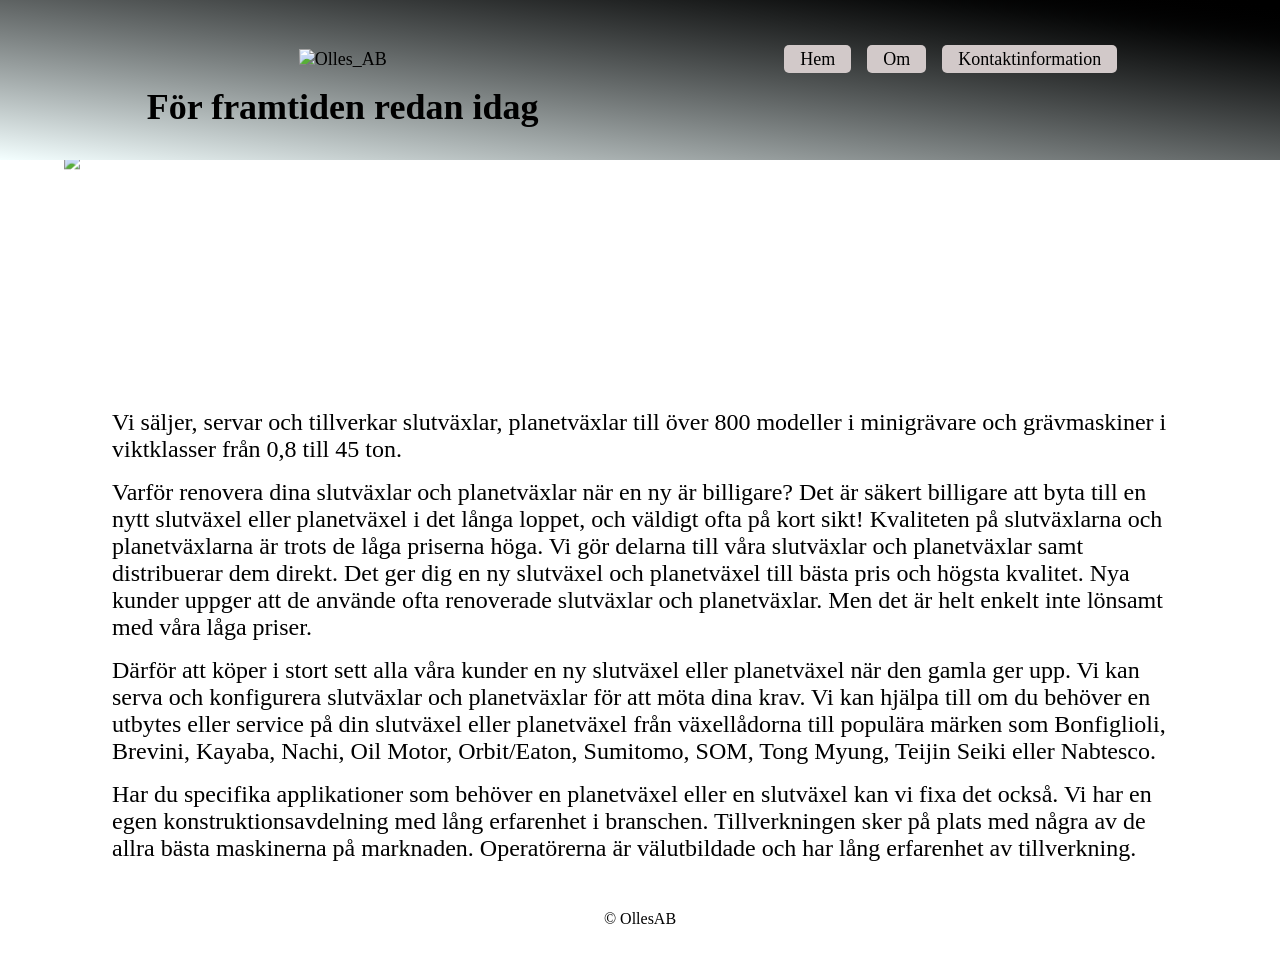
==== kontakt.html @ 79f2353e "v1.0.2" ====
<!DOCTYPE html>
<html lang="sv">
<head>
    <meta charset="UTF-8">
    <meta name="viewport" content="width=device-width, initial-scale=1.0">
    <title>Olles AB - Hem</title>
    <link rel="stylesheet" href="style.css">
</head>
<body>
    <header>
        <div class="title1">
            <img src="https://ollesab.mockelngymnasiet.com/res/OllLogo.png" alt="Olles_AB">
        </div>
        <h1 class="title2">För framtiden redan idag</h1>
        <nav>
            <a href="index.html">Hem</a>
            <a href="om.html">Om</a>
            <a href="kontakt.html">Kontaktinformation</a>
        </nav>
    </header>
    <div class="bar"></div>
    <main>
        <div class="top_banner">
            <img src="https://ollesab.mockelngymnasiet.com/res/cnc.jpg">
        </div>
        <div class="texti">
            <p>Vi säljer, servar och tillverkar slutväxlar, planetväxlar till över 800 modeller i minigrävare och grävmaskiner i viktklasser från 0,8 till 45 ton.</p>
            <p>Varför renovera dina slutväxlar och planetväxlar när en ny är billigare? Det är säkert billigare att byta till en nytt slutväxel eller planetväxel i det långa loppet, och väldigt ofta på kort sikt! Kvaliteten på slutväxlarna och planetväxlarna är trots de låga priserna höga. Vi gör delarna till våra slutväxlar och planetväxlar samt distribuerar dem direkt. Det ger dig en ny slutväxel och planetväxel till bästa pris och högsta kvalitet. Nya kunder uppger att de använde ofta renoverade slutväxlar och planetväxlar. Men det är helt enkelt inte lönsamt med våra låga priser.</p>
            <p>Därför att köper i stort sett alla våra kunder en ny slutväxel eller planetväxel när den gamla ger upp. Vi kan serva och konfigurera slutväxlar och planetväxlar för att möta dina krav. Vi kan hjälpa till om du behöver en utbytes eller service på din slutväxel eller planetväxel från växellådorna till populära märken som Bonfiglioli, Brevini, Kayaba, Nachi, Oil Motor, Orbit/Eaton, Sumitomo, SOM, Tong Myung, Teijin Seiki eller Nabtesco.</p>
            <p>Har du specifika applikationer som behöver en planetväxel eller en slutväxel kan vi fixa det också. Vi har en egen konstruktionsavdelning med lång erfarenhet i branschen. Tillverkningen sker på plats med några av de allra bästa maskinerna på marknaden. Operatörerna är välutbildade och har lång erfarenhet av tillverkning.</p>
        </div>
    </main>
    <footer>&copy; OllesAB</footer>
</body>
---- style.css ----
*{
    margin: 0;
    padding: 0;
    box-sizing: border-box;
}

:root{
    --images_w: width: 75dvw;
    --images_h: height: 20dvh;
}

body{
    width: 100%;
    height: 100dvh;
    display: flex;
    flex-direction: column;
    justify-content: top;
    align-items: center;
}

header{
    width: 100%;
    height: 20dvh;
    padding: 2rem;
    display: grid;
    grid-template-columns: 1fr, 1fr;
    grid-template-rows: 1fr, 1fr, 1fr, 1fr, 1fr;
    background: linear-gradient(to right top, oklch(99.184% 0.0116 197.507), oklch(0% 0 0));
    font-size: 2dvh;
}

.title1{
    grid-column: 1/2;
    grid-row: 1/2;
    display: flex;
    justify-content: center;
    align-items: center;
}

.title2{
    grid-column: 1/2;
    grid-row: 4/5;
    display: flex;
    justify-content: center;
    align-items: center;
}

nav{
    grid-column: 2/2;
    grid-row: 1/2;
    width: 100%;
    height: 6dvh;
    padding: 1rem;
    display: flex;
    justify-content: center;
    align-items: center;
    gap: 1rem;
}

.bar{
    width: 100dvw;
    height: 10px;
    background: black;
}

main{
    flex-grow: 1;
    display: flex;
    flex-direction: column;
    justify-content: top;
    align-items: center;
    gap: 0.5rem;
}

.top_banner{
    overflow: hidden;
    width: 100%;
    height: 25dvh;
}

.top_banner > img{
    display: block;
    width: 90dvw;
    height: auto;
    transform: translateY(-40%);
}

.texti{
    width: 85dvw;
    height: var(--images_h);
    display: flex;
    flex-direction: column;
    align-items: center;
    justify-content: center;
    font-size: 1.5rem;
    gap: 1rem;
    padding: 1rem;
}

footer{
    padding: 2rem;
    display: flex;
    justify-content: center;
    align-items: center;
}

a{
    text-decoration: none;
    color: black;
    background: rgb(210, 201, 201);
    padding: 0.2rem 1rem;
    border-radius: 0.1rem;
    transition: all 0.15s ease-in-out;
    border-radius: 5px;
}

a:hover{
    background-color: rgb(128, 122, 122);
}
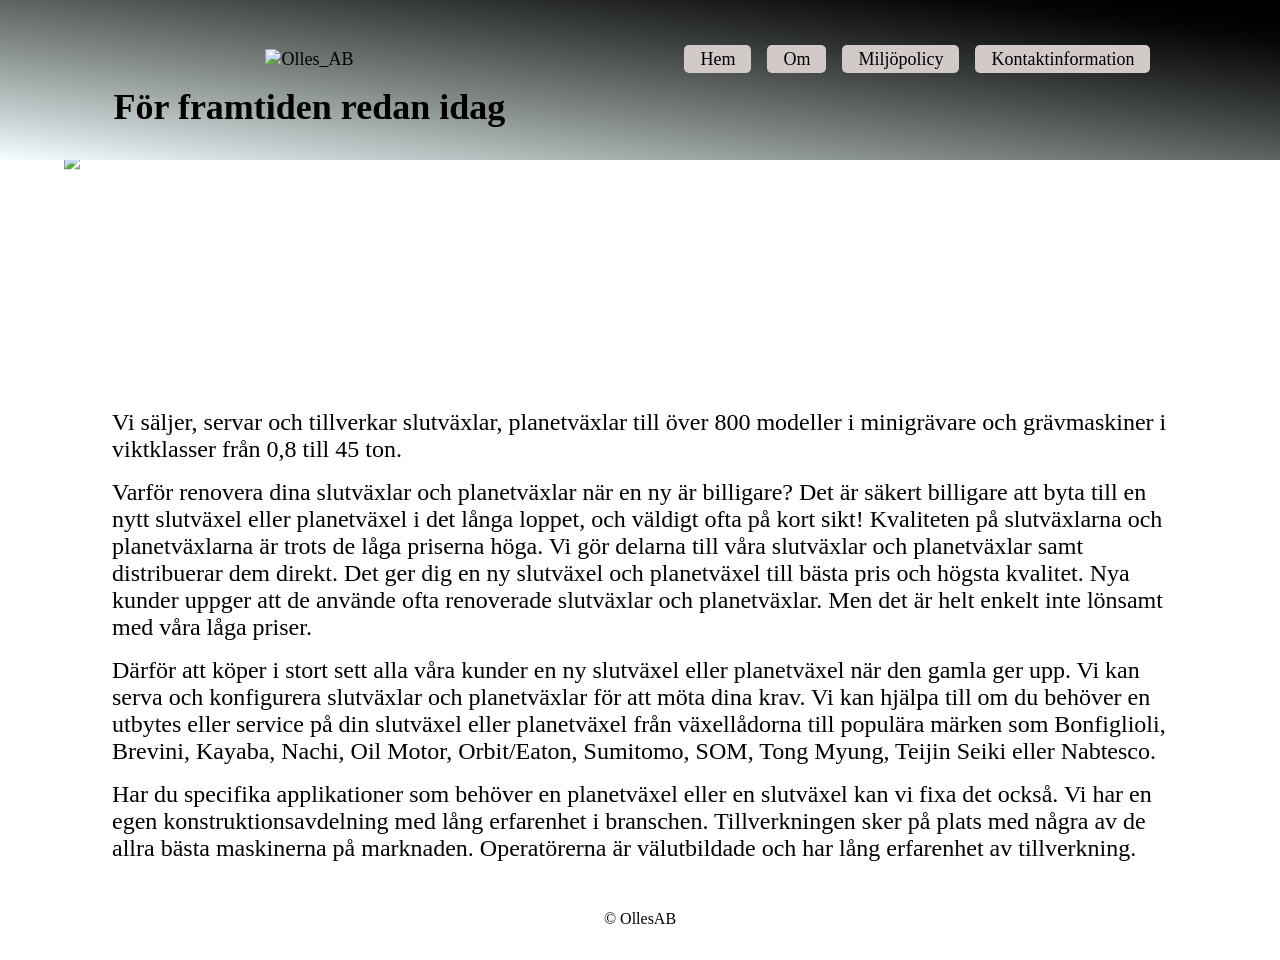
==== commit 9a1c77bc: "v1.0.4" ====
--- a/kontakt.html
+++ b/kontakt.html
@@ -15,6 +15,7 @@
         <nav>
             <a href="index.html">Hem</a>
             <a href="om.html">Om</a>
+            <a href="miljo.html">Miljöpolicy</a>
             <a href="kontakt.html">Kontaktinformation</a>
         </nav>
     </header>
--- a/style.css
+++ b/style.css
@@ -59,7 +59,7 @@
 
 .bar{
     width: 100dvw;
-    height: 10px;
+    height: 0.1rem;
     background: black;
 }
 
@@ -74,7 +74,7 @@
 
 .top_banner{
     overflow: hidden;
-    width: 100%;
+    width: 90dvw;
     height: 25dvh;
 }
 
@@ -83,6 +83,12 @@
     width: 90dvw;
     height: auto;
     transform: translateY(-40%);
+}
+
+.top_banner_om > img{
+    overflow: hidden;
+    width: 90dvw;
+    height: auto;
 }
 
 .texti{
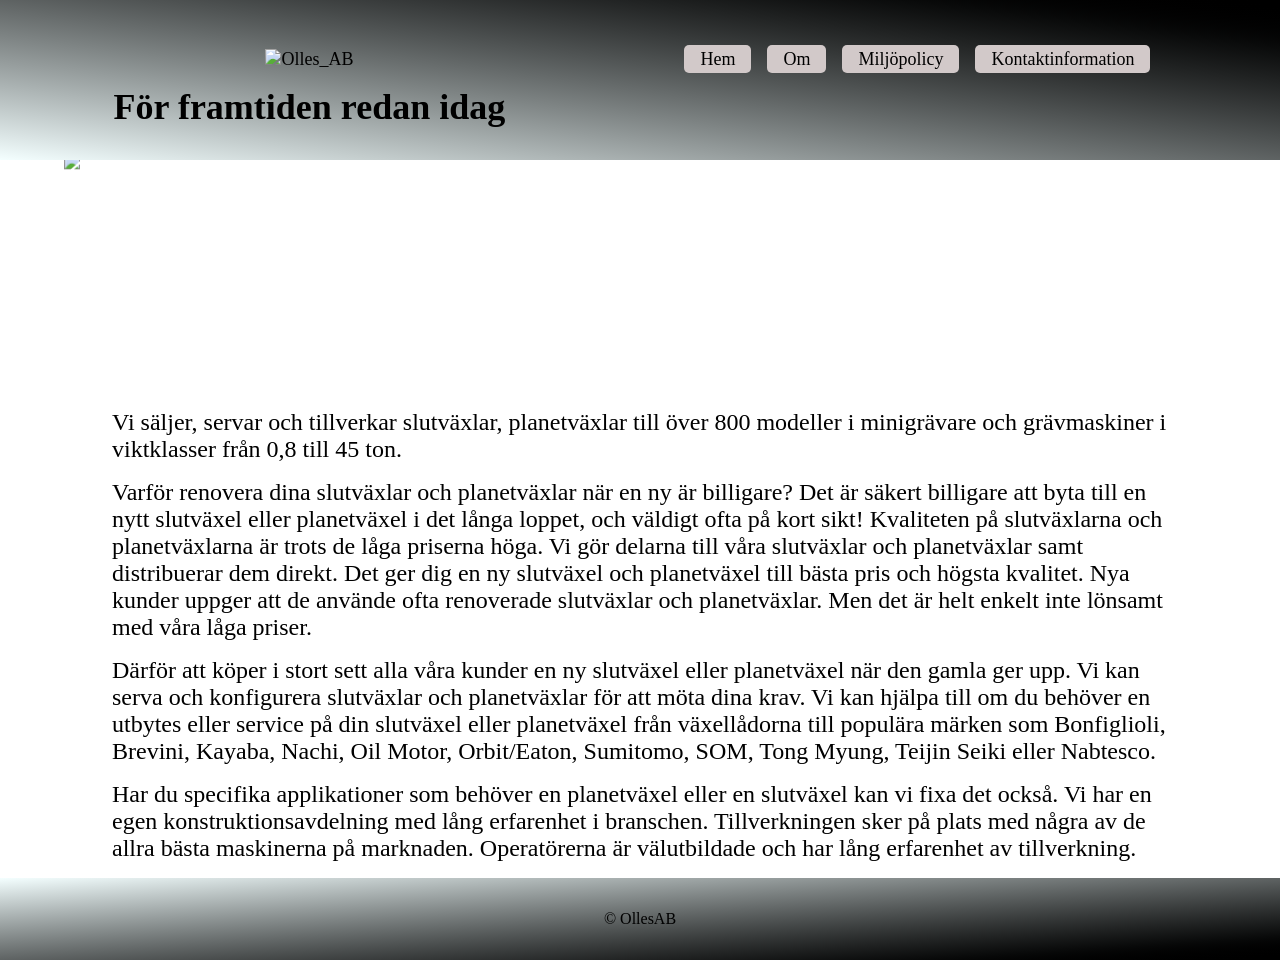
==== commit 47b7d2f9: "v1.0.7" ====
--- a/kontakt.html
+++ b/kontakt.html
@@ -9,7 +9,9 @@
 <body>
     <header>
         <div class="title1">
-            <img src="https://ollesab.mockelngymnasiet.com/res/OllLogo.png" alt="Olles_AB">
+            <a href="index.html">
+                <img src="https://ollesab.mockelngymnasiet.com/res/OllLogo.png" alt="Olles_AB">
+            </a>
         </div>
         <h1 class="title2">För framtiden redan idag</h1>
         <nav>
--- a/style.css
+++ b/style.css
@@ -37,6 +37,14 @@
     align-items: center;
 }
 
+.title1 > a{
+    background: none;
+}
+
+.title1 a:hover{
+    background: none;
+}
+
 .title2{
     grid-column: 1/2;
     grid-row: 4/5;
@@ -58,7 +66,7 @@
 }
 
 .bar{
-    width: 100dvw;
+    width: 99dvw;
     height: 0.1rem;
     background: black;
 }
@@ -103,11 +111,18 @@
     padding: 1rem;
 }
 
+.texti > article > img{
+    width: 100%;
+    height: auto;
+}
+
 footer{
+    width: 100%;
     padding: 2rem;
     display: flex;
     justify-content: center;
     align-items: center;
+    background: linear-gradient(to right bottom, oklch(99.184% 0.0116 197.507), oklch(0% 0 0));
 }
 
 a{
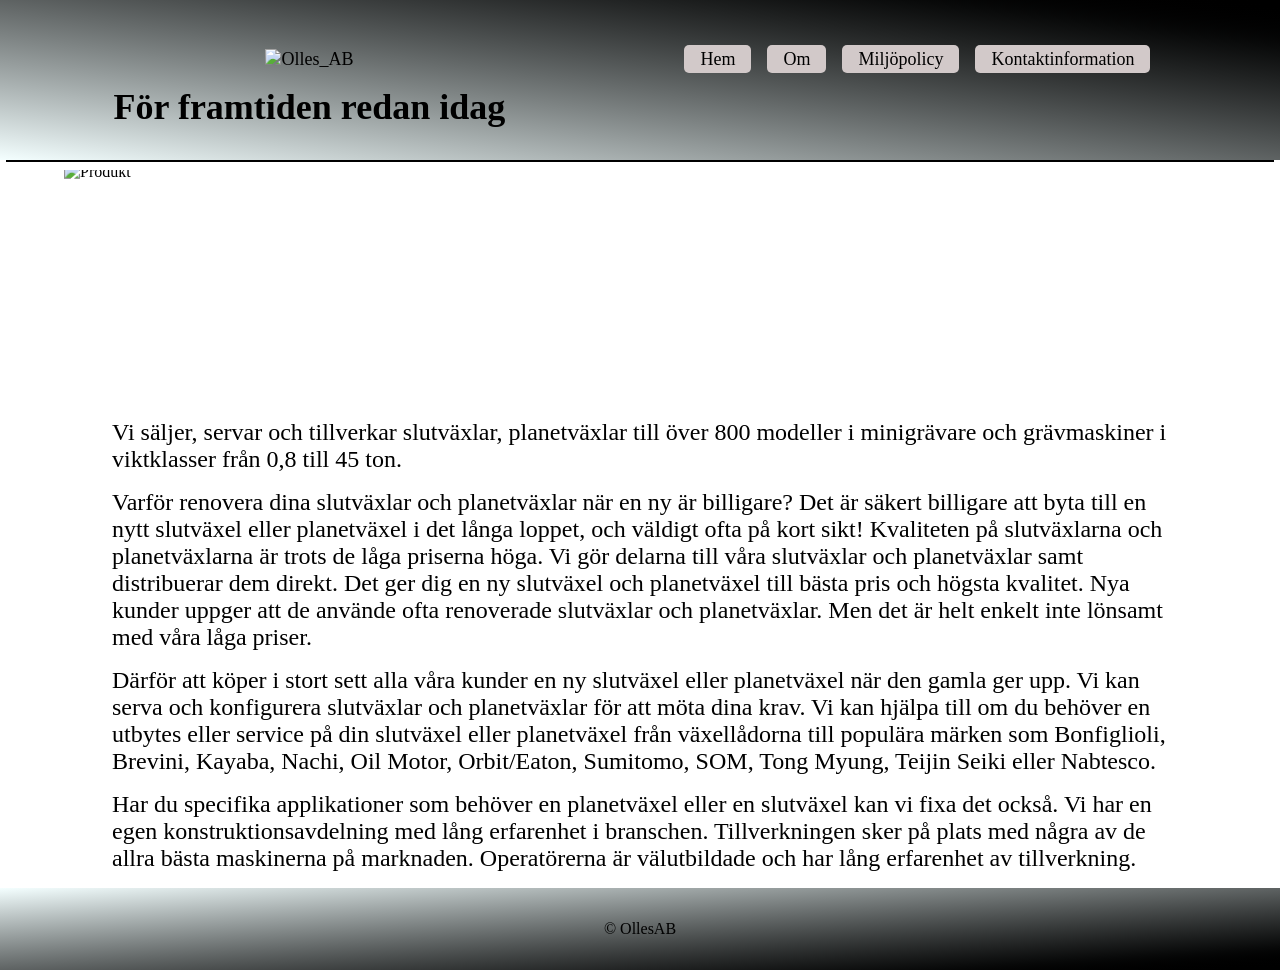
==== commit 08dbca00: "v1.1.0 - first somewhat decent version" ====
--- a/kontakt.html
+++ b/kontakt.html
@@ -21,10 +21,10 @@
             <a href="kontakt.html">Kontaktinformation</a>
         </nav>
     </header>
-    <div class="bar"></div>
     <main>
+        <div class="bar"></div>
         <div class="top_banner">
-            <img src="https://ollesab.mockelngymnasiet.com/res/cnc.jpg">
+            <img src="https://ollesab.mockelngymnasiet.com/res/cnc.jpg" alt="Produkt">
         </div>
         <div class="texti">
             <p>Vi säljer, servar och tillverkar slutväxlar, planetväxlar till över 800 modeller i minigrävare och grävmaskiner i viktklasser från 0,8 till 45 ton.</p>
--- a/style.css
+++ b/style.css
@@ -116,6 +116,17 @@
     height: auto;
 }
 
+ol{
+    width: 80dvw;
+}
+
+article{
+    display: flex;
+    flex-direction: column;
+    justify-content: center;
+    align-items: center;
+}
+
 footer{
     width: 100%;
     padding: 2rem;
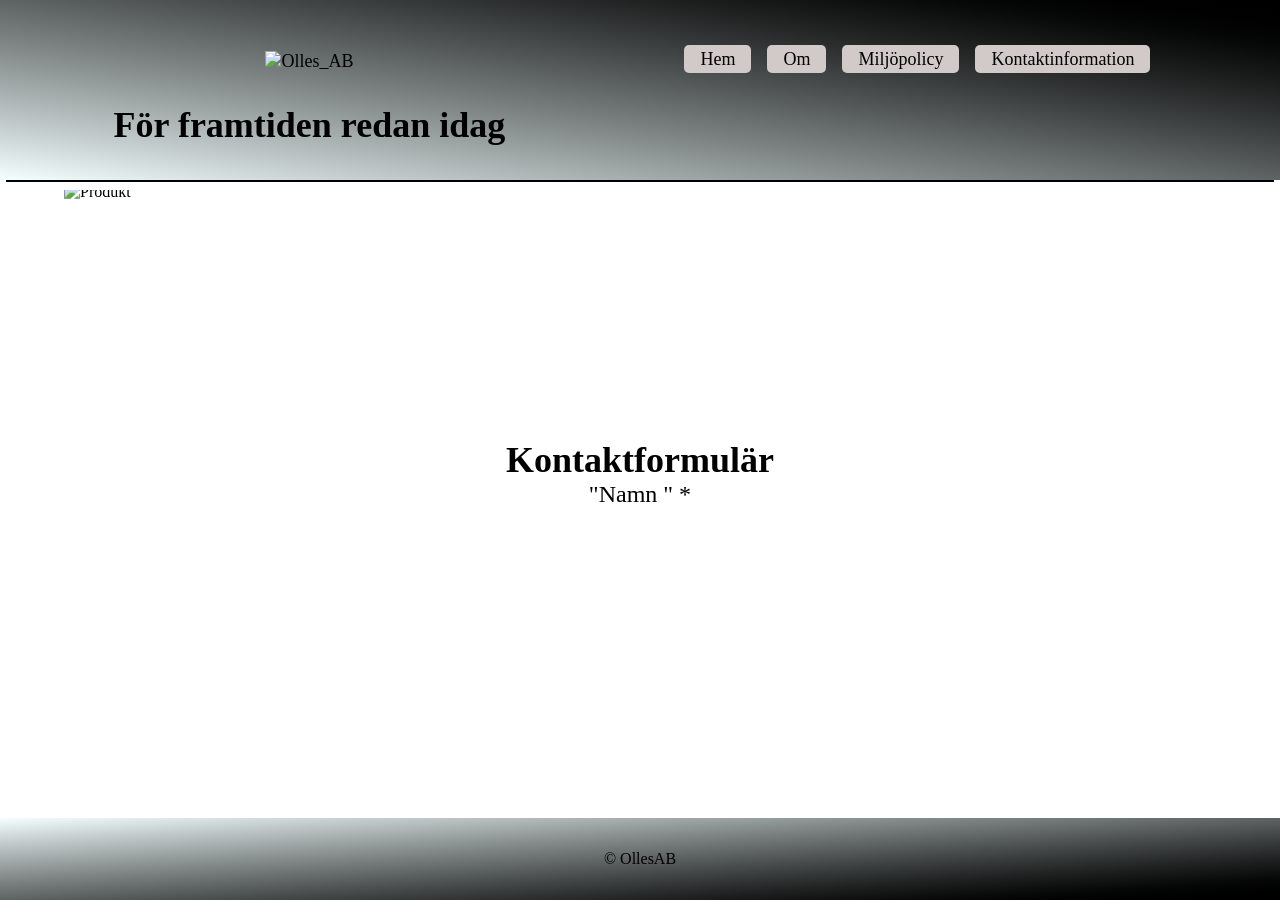
==== commit bbe74bc7: "v1.1.1" ====
--- a/kontakt.html
+++ b/kontakt.html
@@ -27,10 +27,17 @@
             <img src="https://ollesab.mockelngymnasiet.com/res/cnc.jpg" alt="Produkt">
         </div>
         <div class="texti">
-            <p>Vi säljer, servar och tillverkar slutväxlar, planetväxlar till över 800 modeller i minigrävare och grävmaskiner i viktklasser från 0,8 till 45 ton.</p>
-            <p>Varför renovera dina slutväxlar och planetväxlar när en ny är billigare? Det är säkert billigare att byta till en nytt slutväxel eller planetväxel i det långa loppet, och väldigt ofta på kort sikt! Kvaliteten på slutväxlarna och planetväxlarna är trots de låga priserna höga. Vi gör delarna till våra slutväxlar och planetväxlar samt distribuerar dem direkt. Det ger dig en ny slutväxel och planetväxel till bästa pris och högsta kvalitet. Nya kunder uppger att de använde ofta renoverade slutväxlar och planetväxlar. Men det är helt enkelt inte lönsamt med våra låga priser.</p>
-            <p>Därför att köper i stort sett alla våra kunder en ny slutväxel eller planetväxel när den gamla ger upp. Vi kan serva och konfigurera slutväxlar och planetväxlar för att möta dina krav. Vi kan hjälpa till om du behöver en utbytes eller service på din slutväxel eller planetväxel från växellådorna till populära märken som Bonfiglioli, Brevini, Kayaba, Nachi, Oil Motor, Orbit/Eaton, Sumitomo, SOM, Tong Myung, Teijin Seiki eller Nabtesco.</p>
-            <p>Har du specifika applikationer som behöver en planetväxel eller en slutväxel kan vi fixa det också. Vi har en egen konstruktionsavdelning med lång erfarenhet i branschen. Tillverkningen sker på plats med några av de allra bästa maskinerna på marknaden. Operatörerna är välutbildade och har lång erfarenhet av tillverkning.</p>
+            <article>
+                <h2>Kontaktformulär</h2>
+                <div class="">
+                    <label for="name">
+                    "Namn "
+                    <span class="required">*</span>
+                </label>
+                </div>
+                
+
+            </article>
         </div>
     </main>
     <footer>&copy; OllesAB</footer>
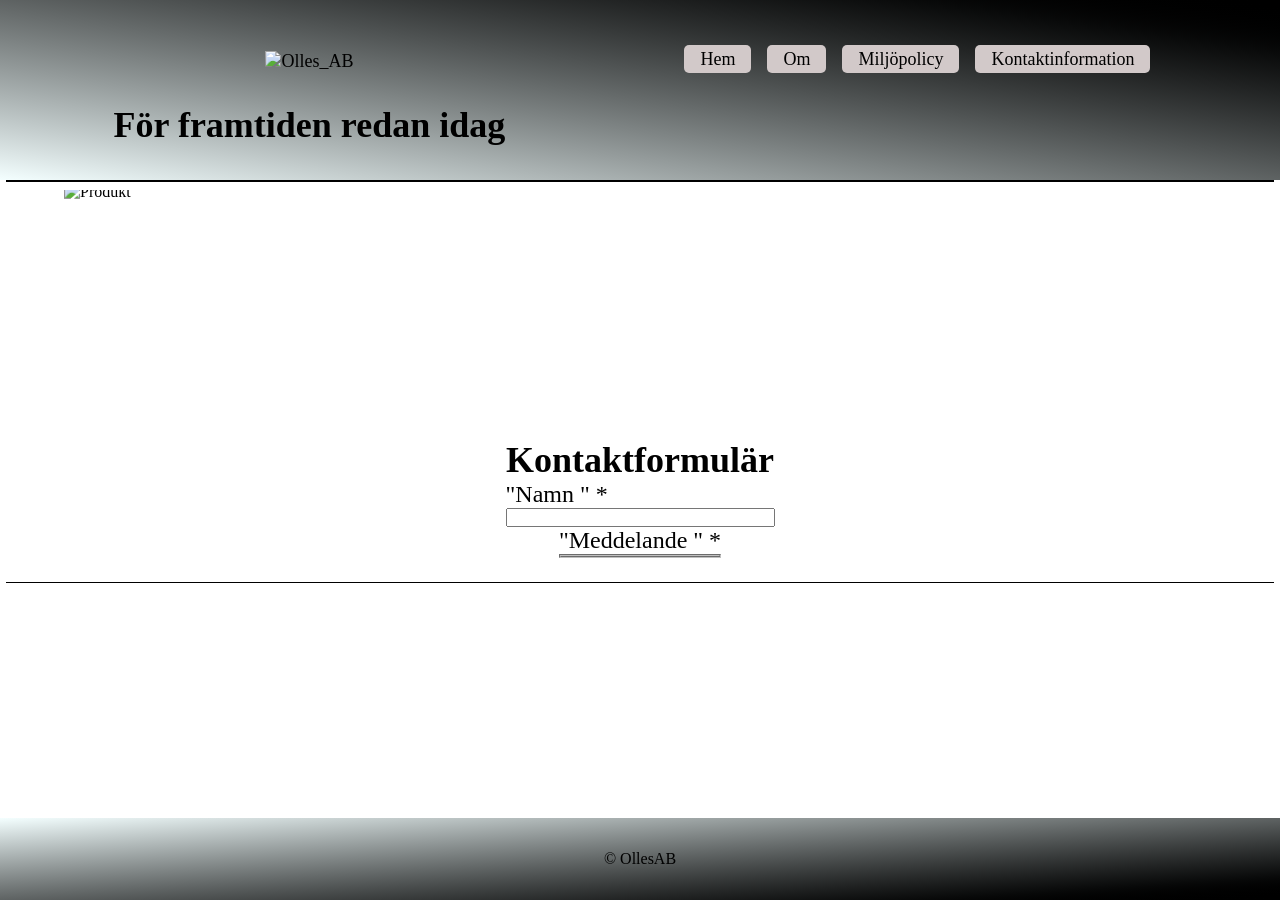
==== commit bfcc4125: "v1.1.2 - some fixes, not done yet" ====
--- a/kontakt.html
+++ b/kontakt.html
@@ -29,16 +29,27 @@
         <div class="texti">
             <article>
                 <h2>Kontaktformulär</h2>
-                <div class="">
-                    <label for="name">
-                    "Namn "
-                    <span class="required">*</span>
-                </label>
+                <div class="kontaktinfo">
+                    <div class="nameinfo">
+                        <label for="author">
+                            "Namn "
+                        <span class="required">*</span>
+                        </label>
+                        <input id="author" name="author" type="text" value size="32" maxlength="32" autocomplete="name" required>
+                    </div>
+                    <div class="messageinfo">
+                        <label for="message">
+                            "Meddelande "
+                            <span class="required">*</span>
+                        </label>
+                        <fieldset></fieldset>
+                    </div>
                 </div>
                 
 
             </article>
         </div>
+        <div class="bar"></div>
     </main>
     <footer>&copy; OllesAB</footer>
 </body>
--- a/style.css
+++ b/style.css
@@ -148,4 +148,16 @@
 
 a:hover{
     background-color: rgb(128, 122, 122);
+}
+
+.kontaktinfo{
+    display: flex;
+    flex-direction: column;
+    justify-content: center;
+    align-items: center;
+}
+
+.kontaktinfo > div{
+    display: flex;
+    flex-direction: column;
 }
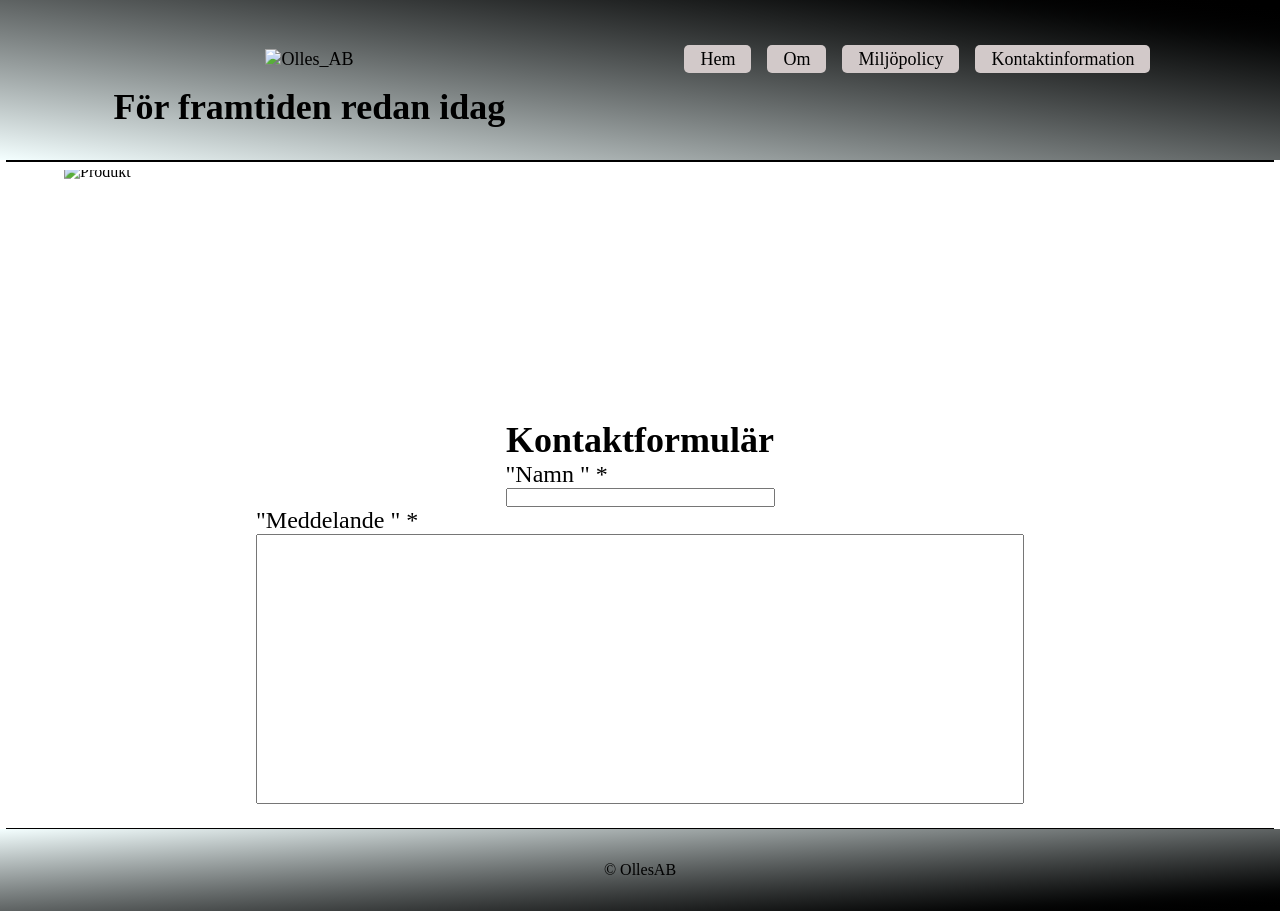
==== commit 24283e7c: "v1.2" ====
--- a/kontakt.html
+++ b/kontakt.html
@@ -42,7 +42,7 @@
                             "Meddelande "
                             <span class="required">*</span>
                         </label>
-                        <fieldset></fieldset>
+                        <textarea class="fixed-textarea" id="message" name="message" cols="45" rows="8" maxlength="500"></textarea>
                     </div>
                 </div>
                 
--- a/style.css
+++ b/style.css
@@ -160,4 +160,12 @@
 .kontaktinfo > div{
     display: flex;
     flex-direction: column;
+}
+
+.fixed-textarea{
+    width: 60dvw;
+    height: 30dvh;
+    resize: none;
+
+    font-size: 1.2rem;
 }
